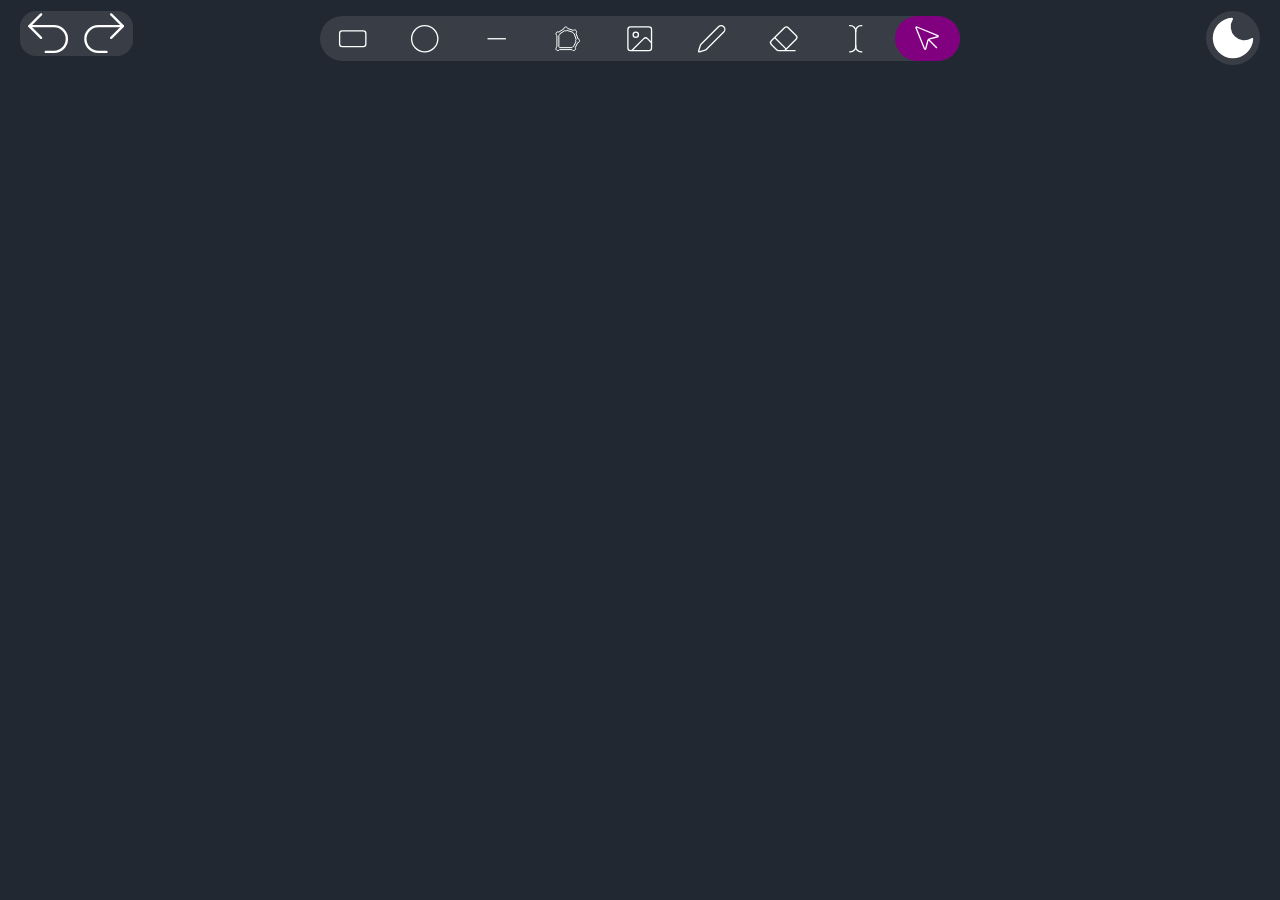
==== index.html @ 04cea1e0 "Feat : Added toolbar for text tool" ====
<!DOCTYPE html>
<html lang="en">
  <head>
    <meta charset="UTF-8">
    <meta name="viewport" content="width=device-width, initial-scale=1.0">
    <title>Apollo</title>
    <link rel="stylesheet" href="apollo.css">
    <link rel="icon" href="apollo_icon.png" type="image/png">
    <script src="toggle_theme.js" defer></script>
    <script src="canvas.js" defer></script>

  </head>
  <body>
    <canvas id="final">Uhm sorry!....An error occured while loading the canvas.</canvas>
    <canvas id="test">Uhm sorry!....An error occured while loading the canvas.</canvas>
    <menu id="top_buttons">
    <!--Top panel of basic tools' buttons-->
    <button id="draw_rectangle" type="button" class="tools"><svg xmlns="http://www.w3.org/2000/svg" viewBox="0 0 24 24"  stroke-width="1" stroke-linecap="butt" stroke-linejoin="round"><rect width="20" height="12" x="2" y="6" rx="2"/></svg></button>
    <button id="draw_circle" type="button" class="tools"><svg xmlns="http://www.w3.org/2000/svg" viewBox="0 0 24 24" stroke-width="1" stroke-linecap="butt" stroke-linejoin="round" ><circle cx="12" cy="12" r="10"/></svg></button>
    <button id="line" type="button" class="tools"><svg xmlns="http://www.w3.org/2000/svg" viewBox="0 0 24 24" stroke-width="1" stroke-linecap="butt" stroke-linejoin="round" ><path d="M5 12h14"/></svg></button>
    <button id="polygon" type="button" class = "tools"><svg fill="#000000" viewBox="0 0 32 32" xmlns="http://www.w3.org/2000/svg" stroke="#000000"><g id="SVGRepo_bgCarrier" stroke-width="0"></g><g id="SVGRepo_tracerCarrier" stroke-linecap="round" stroke-linejoin="round"></g><g id="SVGRepo_iconCarrier"><path d="M 14 4 C 12.894531 4 12 4.894531 12 6 C 12 6.019531 12 6.042969 12 6.0625 L 6.9375 9.25 C 6.65625 9.101563 6.339844 9 6 9 C 4.894531 9 4 9.894531 4 11 C 4 11.738281 4.402344 12.371094 5 12.71875 L 5 24.28125 C 4.402344 24.628906 4 25.261719 4 26 C 4 27.105469 4.894531 28 6 28 C 6.738281 28 7.371094 27.597656 7.71875 27 L 20.28125 27 C 20.628906 27.597656 21.261719 28 22 28 C 23.105469 28 24 27.105469 24 26 C 24 25.601563 23.890625 25.21875 23.6875 24.90625 L 26.125 20 C 27.171875 19.933594 28 19.0625 28 18 C 28 17.023438 27.300781 16.207031 26.375 16.03125 L 24.46875 10.3125 C 24.785156 9.957031 25 9.511719 25 9 C 25 7.894531 24.105469 7 23 7 C 22.488281 7 22.042969 7.214844 21.6875 7.53125 L 15.96875 5.59375 C 15.78125 4.683594 14.964844 4 14 4 Z M 15.3125 7.5 L 21.03125 9.375 C 21.183594 10.179688 21.820313 10.816406 22.625 10.96875 L 24.53125 16.65625 C 24.207031 17.011719 24 17.480469 24 18 C 24 18.414063 24.128906 18.804688 24.34375 19.125 L 21.875 24 C 21.1875 24.042969 20.609375 24.4375 20.28125 25 L 7.71875 25 C 7.542969 24.699219 7.300781 24.457031 7 24.28125 L 7 12.71875 C 7.597656 12.371094 8 11.738281 8 11 C 8 10.980469 8 10.957031 8 10.9375 L 13.0625 7.75 C 13.34375 7.898438 13.660156 8 14 8 C 14.503906 8 14.960938 7.808594 15.3125 7.5 Z"></path></g></svg></button>
    <button id="image" type="button" class="tools"><svg xmlns="http://www.w3.org/2000/svg" viewBox="0 0 24 24" stroke-width="1" stroke-linecap="butt" stroke-linejoin="round" ><rect width="18" height="18" x="3" y="3" rx="2" ry="2"/><circle cx="9" cy="9" r="2"/><path d="m21 15-3.086-3.086a2 2 0 0 0-2.828 0L6 21"/></svg></button>
    <button id="pencil" type="button" class="tools"><svg xmlns="http://www.w3.org/2000/svg" viewBox="0 0 24 24" stroke-width="1" stroke-linecap="butt" stroke-linejoin="round" ><path d="M21.174 6.812a1 1 0 0 0-3.986-3.987L3.842 16.174a2 2 0 0 0-.5.83l-1.321 4.352a.5.5 0 0 0 .623.622l4.353-1.32a2 2 0 0 0 .83-.497z"/></svg></button>
    <button id="eraser" type="button" class="tools"><svg xmlns="http://www.w3.org/2000/svg"  viewBox="0 0 24 24" stroke-width="1" stroke-linecap="butt" stroke-linejoin="round"><path d="M21 21H8a2 2 0 0 1-1.42-.587l-3.994-3.999a2 2 0 0 1 0-2.828l10-10a2 2 0 0 1 2.829 0l5.999 6a2 2 0 0 1 0 2.828L12.834 21"/><path d="m5.082 11.09 8.828 8.828"/></svg></button>
    <button id="text" type="button" class="tools"><svg xmlns="http://www.w3.org/2000/svg" viewBox="0 0 24 24"  stroke-width="1" stroke-linecap="butt" stroke-linejoin="round" ><path d="M17 22h-1a4 4 0 0 1-4-4V6a4 4 0 0 1 4-4h1"/><path d="M7 22h1a4 4 0 0 0 4-4v-1"/><path d="M7 2h1a4 4 0 0 1 4 4v1"/></svg></button>
    <button id="selection" type="button" class="tools"><svg xmlns="http://www.w3.org/2000/svg" viewBox="0 0 24 24" stroke-width="1" stroke-linecap="butt" stroke-linejoin="round" ><path d="M12.586 12.586 19 19"/><path d="M3.688 3.037a.497.497 0 0 0-.651.651l6.5 15.999a.501.501 0 0 0 .947-.062l1.569-6.083a2 2 0 0 1 1.448-1.479l6.124-1.579a.5.5 0 0 0 .063-.947z"/></svg></button>
    
    </menu>
    <!--theme toggle button-->
    <button id="toggle_theme" class="extra_functionality" type="button">
      <svg xmlns="http://www.w3.org/2000/svg" id= "moon" viewBox="0 0 24 24" fill="white" stroke-width="1" stroke-linecap="round" stroke-linejoin="round"><path d="M20.985 12.486a9 9 0 1 1-9.473-9.472c.405-.022.617.46.402.803a6 6 0 0 0 8.268 8.268c.344-.215.825-.004.803.401"/></svg>
      <svg xmlns="http://www.w3.org/2000/svg" id="sun" viewBox="0 0 24 24" fill="orange" stroke-width="1" stroke-linecap="round" stroke-linejoin="round"><circle cx="12" cy="12" r="4"/><path d="M12 2v2"/><path d="M12 20v2"/><path d="m4.93 4.93 1.41 1.41"/><path d="m17.66 17.66 1.41 1.41"/><path d="M2 12h2"/><path d="M20 12h2"/><path d="m6.34 17.66-1.41 1.41"/><path d="m19.07 4.93-1.41 1.41"/></svg> 
    </button>

    <div id="undo_redo" class="history">
    <button id="undo"  type="button">
      <svg xmlns="http://www.w3.org/2000/svg" viewBox="0 0 24 24" stroke-width="1" stroke-linecap="round" stroke-linejoin="round"><path d="M9 14 4 9l5-5"/><path d="M4 9h10.5a5.5 5.5 0 0 1 5.5 5.5a5.5 5.5 0 0 1-5.5 5.5H11"/></svg>
    </button>
    <button id="redo" type="button">
      <svg xmlns="http://www.w3.org/2000/svg" viewBox="0 0 24 24" stroke-width="1" stroke-linecap="round" stroke-linejoin="round"><path d="m15 14 5-5-5-5"/><path d="M20 9H9.5A5.5 5.5 0 0 0 4 14.5A5.5 5.5 0 0 0 9.5 20H13"/></svg>
    </button>
    </div>
    <menu id="stroke_manipulation" class="beautifiers">
      <pre>Stroke color:</pre>
      <input type="color" id="stroke_color">
      <!--implement default color and local storage-->
      <pre>Stroke style:</pre>
      <div id="stroke_style">
        <button id="straight-line" type="button" class="stroke_button"><svg xmlns="http://www.w3.org/2000/svg" viewBox="0 0 24 24" stroke-width="1" stroke-linecap="butt" stroke-linejoin="round" ><path d="M5 12h14"/></svg></button>
        <button id="dotted-line" type="button" class="stroke_button"><svg xmlns="http://www.w3.org/2000/svg"  viewBox="0 0 24 24" stroke-width="2" stroke-linecap="round" stroke-linejoin="round" ><circle cx="12" cy="12" r="1"/><circle cx="19" cy="12" r="1"/><circle cx="5" cy="12" r="1"/></svg></button>
      </div>
      <pre>Stroke width:</pre>
      <input type="range" id="stroke_width" min="1" max="20">
      <pre>Opacity:</pre>
      <input type="range" id="opacity" min="0" max="100">
    </menu>
    <menu id="font_manipulation" class="beautifiers">
      <pre>Text color:</pre>
      <input type="color" id="font_color">
      <pre>Font family:</pre>
      <select id="font_family">
        <option>Arial</option>
        <option>Consolas</option>
        <option>Helvetica</option>
        <option>Verdana</option>
        <option>Garamond</option>
        <option>Tahoma</option>
        <option>Impact</option>
      </select>
    </menu>
    
    
  </body>
</html>
---- apollo.css ----
:root {
    --bg-color: #222831;
    --button-background-color: #393E46;
    --button-highlight-color: #DFD0B8;
    --button-fill-color: white;
    --button-active-color: purple; 
}

.light {
    --bg-color: #cbcbcb ;
    --button-background-color:#ffffe3 ;
    --button-highlight-color: black;
    --button-fill-color: #4a4a4a;
    --button-active-color:#6d8196 ;
}
* {
    box-sizing: border-box;
}
body {
        background-color: var(--bg-color) ;
        padding: 0;
        margin: 0 0 0 0;
        overflow: hidden;
    }
button {
  background: none;
  border: 0;
  padding:0;
  border-radius: 8rem;
  margin:0;
  cursor: pointer;
  display: flex;
  align-items: center;
  justify-content: center;
}

.crosshair {
    cursor : crosshair;
}
.textcursor {
    cursor : text;
}
#top_buttons {
    background-color: var(--button-background-color);
    position: fixed;
    display: flex;
    align-items: stretch;
    gap: 1%;
    border:0;
    padding:0;
    width: clamp(12rem,50%,50rem);
    left: 25%;
    top: 0rem;
    right : 25%;
    height: 5%;
    border-radius: 8rem;
    border-style:none;   
}
.tools {
    flex-grow: 1;
    z-index: 1;
}
.selected {
    background-color: var(--button-active-color);
}

.tools:focus {
    outline: none;
    box-shadow: none;
}
.tools svg {
  width: 100%;
  height: 70%;
  stroke: var(--button-fill-color);
  fill: none;
  transition: stroke 0.3s ;
}

.tools:hover svg {
  stroke: var(--button-highlight-color); 
  stroke-width: 3;
}

.extra_functionality {
    position: fixed;
    top:0.6875rem;
    height: 6vh;
    aspect-ratio: 1/1;
    display: flex;
    border-radius: 50%;
    padding:0;
    margin:0;
    background-color: var(--button-background-color);
    z-index:1;
}
.extra_functionality:hover {
    outline:none;
    box-shadow: none;
}
.extra_functionality:hover svg {
    stroke: var(--button-highlight-color);
    stroke-width: 1.5;
}
.history {
    position: fixed;
    top:0.6875rem;
    left:1.25rem;
    height: 5vh;
    aspect-ratio: 2.5/1;
    display: flex;
    justify-content: center;
    align-items: center;
    border-radius: 1rem;
    padding:0;
    margin:0;
    background-color: var(--button-background-color);
    z-index:1;
}
.history button svg{
    height:60%;
    width:100%;
    fill:none;
    stroke: var(--button-fill-color);
}
.history button:hover {
    outline:none;
    box-shadow: none;
}
.history button:hover svg {
    stroke: var(--button-highlight-color);
    stroke-width: 1.5;
}
#toggle_theme {
    right:20px;
}


#toggle_theme svg:last-child {
    display: none;
}
.light #toggle_theme svg:last-child {
    display: block;
}
.light #toggle_theme svg:first-child {
    display: none;
}



#test {
    position: fixed;
    background-color: transparent;
    top:0;
    left:0;
}
#final {
    position: fixed;
    background-color: transparent;
    top:0;
    left:0;
}

.beautifiers{
    border:0;
    margin:0;
    padding:1rem 1rem 1rem 1rem;
    display:flex;
    flex-direction: column;
    justify-content: center;
    align-items: center;
    background-color: var(--button-background-color);
    border-radius: 1rem;
    position: fixed;
    top: 20%;
    height:auto;
    max-height: 70vh;
    gap: 0.7rem;
    left:0rem;
}
.beautifiers pre{
    margin:0;
    font-size:1rem;
    color: var(--button-fill-color);
}
.beautifiers input{
    padding: 0;
    margin:0;
    border : none;
}
.beautifiers input:hover{
    cursor: pointer;
}
.beautifiers div{
   display: inline-flex;
   align-items: center;
   justify-content: center;
   gap:1rem;
}
.beautifiers div button{
   width:3rem;
}
.beautifiers div button:hover svg{
   stroke: var(--button-highlight-color);
   stroke-width: 2.70;
}
.beautifiers div button svg{
   stroke: var(--button-fill-color);
   height: 80%;
   width:100%;
   fill:none;
}
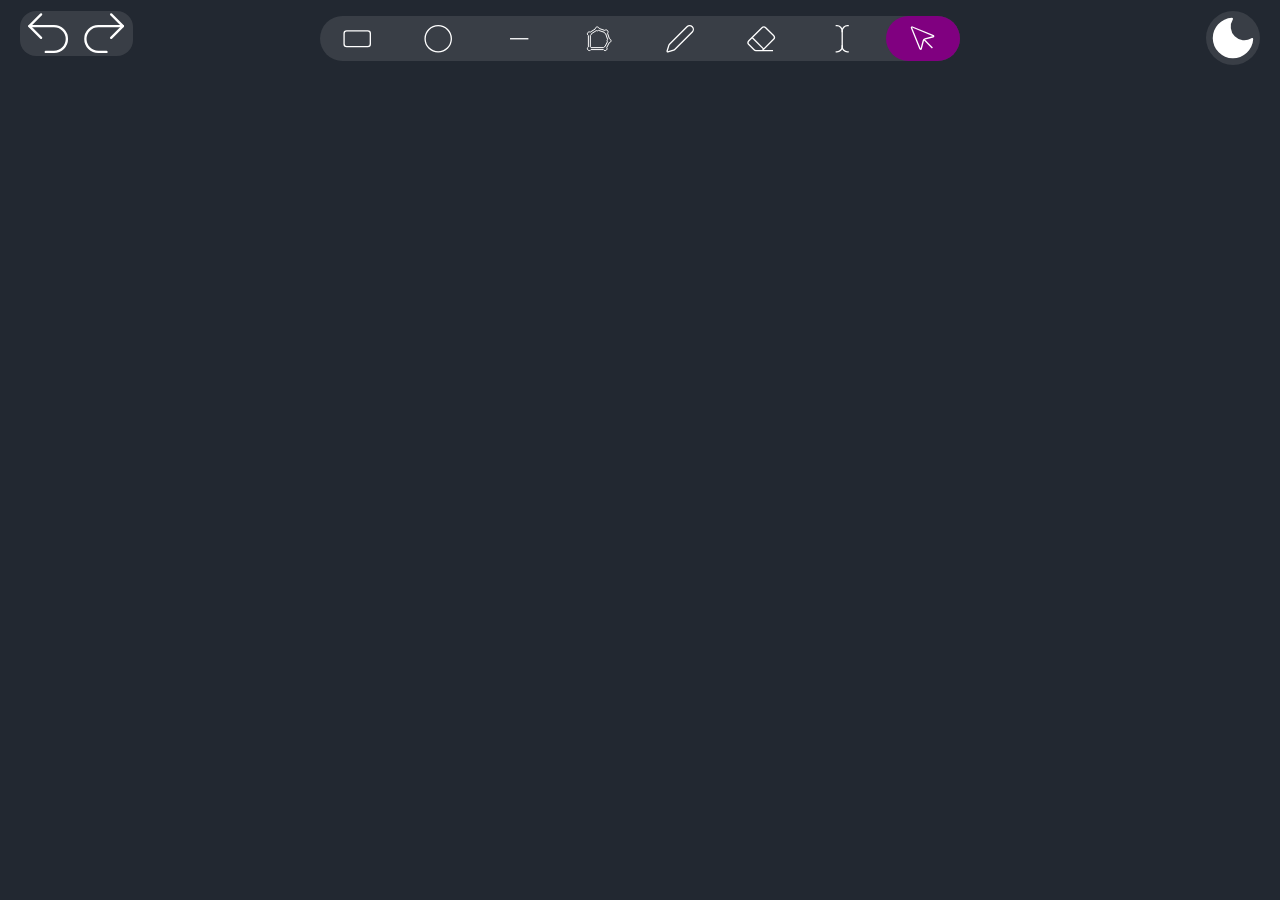
==== commit 6e459dcb: "bugfix : Faulty image icon" ====
--- a/index.html
+++ b/index.html
@@ -19,7 +19,6 @@
     <button id="draw_circle" type="button" class="tools"><svg xmlns="http://www.w3.org/2000/svg" viewBox="0 0 24 24" stroke-width="1" stroke-linecap="butt" stroke-linejoin="round" ><circle cx="12" cy="12" r="10"/></svg></button>
     <button id="line" type="button" class="tools"><svg xmlns="http://www.w3.org/2000/svg" viewBox="0 0 24 24" stroke-width="1" stroke-linecap="butt" stroke-linejoin="round" ><path d="M5 12h14"/></svg></button>
     <button id="polygon" type="button" class = "tools"><svg fill="#000000" viewBox="0 0 32 32" xmlns="http://www.w3.org/2000/svg" stroke="#000000"><g id="SVGRepo_bgCarrier" stroke-width="0"></g><g id="SVGRepo_tracerCarrier" stroke-linecap="round" stroke-linejoin="round"></g><g id="SVGRepo_iconCarrier"><path d="M 14 4 C 12.894531 4 12 4.894531 12 6 C 12 6.019531 12 6.042969 12 6.0625 L 6.9375 9.25 C 6.65625 9.101563 6.339844 9 6 9 C 4.894531 9 4 9.894531 4 11 C 4 11.738281 4.402344 12.371094 5 12.71875 L 5 24.28125 C 4.402344 24.628906 4 25.261719 4 26 C 4 27.105469 4.894531 28 6 28 C 6.738281 28 7.371094 27.597656 7.71875 27 L 20.28125 27 C 20.628906 27.597656 21.261719 28 22 28 C 23.105469 28 24 27.105469 24 26 C 24 25.601563 23.890625 25.21875 23.6875 24.90625 L 26.125 20 C 27.171875 19.933594 28 19.0625 28 18 C 28 17.023438 27.300781 16.207031 26.375 16.03125 L 24.46875 10.3125 C 24.785156 9.957031 25 9.511719 25 9 C 25 7.894531 24.105469 7 23 7 C 22.488281 7 22.042969 7.214844 21.6875 7.53125 L 15.96875 5.59375 C 15.78125 4.683594 14.964844 4 14 4 Z M 15.3125 7.5 L 21.03125 9.375 C 21.183594 10.179688 21.820313 10.816406 22.625 10.96875 L 24.53125 16.65625 C 24.207031 17.011719 24 17.480469 24 18 C 24 18.414063 24.128906 18.804688 24.34375 19.125 L 21.875 24 C 21.1875 24.042969 20.609375 24.4375 20.28125 25 L 7.71875 25 C 7.542969 24.699219 7.300781 24.457031 7 24.28125 L 7 12.71875 C 7.597656 12.371094 8 11.738281 8 11 C 8 10.980469 8 10.957031 8 10.9375 L 13.0625 7.75 C 13.34375 7.898438 13.660156 8 14 8 C 14.503906 8 14.960938 7.808594 15.3125 7.5 Z"></path></g></svg></button>
-    <button id="image" type="button" class="tools"><svg xmlns="http://www.w3.org/2000/svg" viewBox="0 0 24 24" stroke-width="1" stroke-linecap="butt" stroke-linejoin="round" ><rect width="18" height="18" x="3" y="3" rx="2" ry="2"/><circle cx="9" cy="9" r="2"/><path d="m21 15-3.086-3.086a2 2 0 0 0-2.828 0L6 21"/></svg></button>
     <button id="pencil" type="button" class="tools"><svg xmlns="http://www.w3.org/2000/svg" viewBox="0 0 24 24" stroke-width="1" stroke-linecap="butt" stroke-linejoin="round" ><path d="M21.174 6.812a1 1 0 0 0-3.986-3.987L3.842 16.174a2 2 0 0 0-.5.83l-1.321 4.352a.5.5 0 0 0 .623.622l4.353-1.32a2 2 0 0 0 .83-.497z"/></svg></button>
     <button id="eraser" type="button" class="tools"><svg xmlns="http://www.w3.org/2000/svg"  viewBox="0 0 24 24" stroke-width="1" stroke-linecap="butt" stroke-linejoin="round"><path d="M21 21H8a2 2 0 0 1-1.42-.587l-3.994-3.999a2 2 0 0 1 0-2.828l10-10a2 2 0 0 1 2.829 0l5.999 6a2 2 0 0 1 0 2.828L12.834 21"/><path d="m5.082 11.09 8.828 8.828"/></svg></button>
     <button id="text" type="button" class="tools"><svg xmlns="http://www.w3.org/2000/svg" viewBox="0 0 24 24"  stroke-width="1" stroke-linecap="butt" stroke-linejoin="round" ><path d="M17 22h-1a4 4 0 0 1-4-4V6a4 4 0 0 1 4-4h1"/><path d="M7 22h1a4 4 0 0 0 4-4v-1"/><path d="M7 2h1a4 4 0 0 1 4 4v1"/></svg></button>
@@ -48,11 +47,12 @@
       <div id="stroke_style">
         <button id="straight-line" type="button" class="stroke_button"><svg xmlns="http://www.w3.org/2000/svg" viewBox="0 0 24 24" stroke-width="1" stroke-linecap="butt" stroke-linejoin="round" ><path d="M5 12h14"/></svg></button>
         <button id="dotted-line" type="button" class="stroke_button"><svg xmlns="http://www.w3.org/2000/svg"  viewBox="0 0 24 24" stroke-width="2" stroke-linecap="round" stroke-linejoin="round" ><circle cx="12" cy="12" r="1"/><circle cx="19" cy="12" r="1"/><circle cx="5" cy="12" r="1"/></svg></button>
+        <button id = "dashed-line" type="button" class = "stroke_button"><svg viewBox="0 0 17 17" version="1.1" xmlns="http://www.w3.org/2000/svg" xmlns:xlink="http://www.w3.org/1999/xlink" fill="#000000"><g id="SVGRepo_bgCarrier" stroke-width="0"></g><g id="SVGRepo_tracerCarrier" stroke-linecap="round" stroke-linejoin="round"></g><g id="SVGRepo_iconCarrier"> <path d="M0 8h4v1h-4v-1zM6.5 9h4v-1h-4v1zM13 8v1h4v-1h-4z" fill="#000000"></path> </g></svg></button>
       </div>
       <pre>Stroke width:</pre>
-      <input type="range" id="stroke_width" min="1" max="20">
+      <div><input type="range" id="stroke_width" min="1" max="20" step="1"><span> </span><output id = "stroke_width_value" min_width="20px"></output></div>
       <pre>Opacity:</pre>
-      <input type="range" id="opacity" min="0" max="100">
+      <div><input type="range" id="opacity" min="0" max="100" step="1"><span> </span><output min-width = "20px" id = "opacity_value"></output></div>
     </menu>
     <menu id="font_manipulation" class="beautifiers">
       <pre>Text color:</pre>
@@ -67,6 +67,8 @@
         <option>Tahoma</option>
         <option>Impact</option>
       </select>
+      <pre>Font size:</pre>
+      <div><input type="range" id="font_size" min="8" max="96" step="1"><span> </span><output min-width = "20px" id = "font_size_value"></output></div>
     </menu>
     
     
--- a/apollo.css
+++ b/apollo.css
@@ -40,6 +40,9 @@
 .textcursor {
     cursor : text;
 }
+.grabbing {
+    cursor : grabbing;
+}
 #top_buttons {
     background-color: var(--button-background-color);
     position: fixed;
@@ -209,4 +212,7 @@
    width:100%;
    fill:none;
 }
-
+output{
+    color: var(--button-fill-color);
+}
+
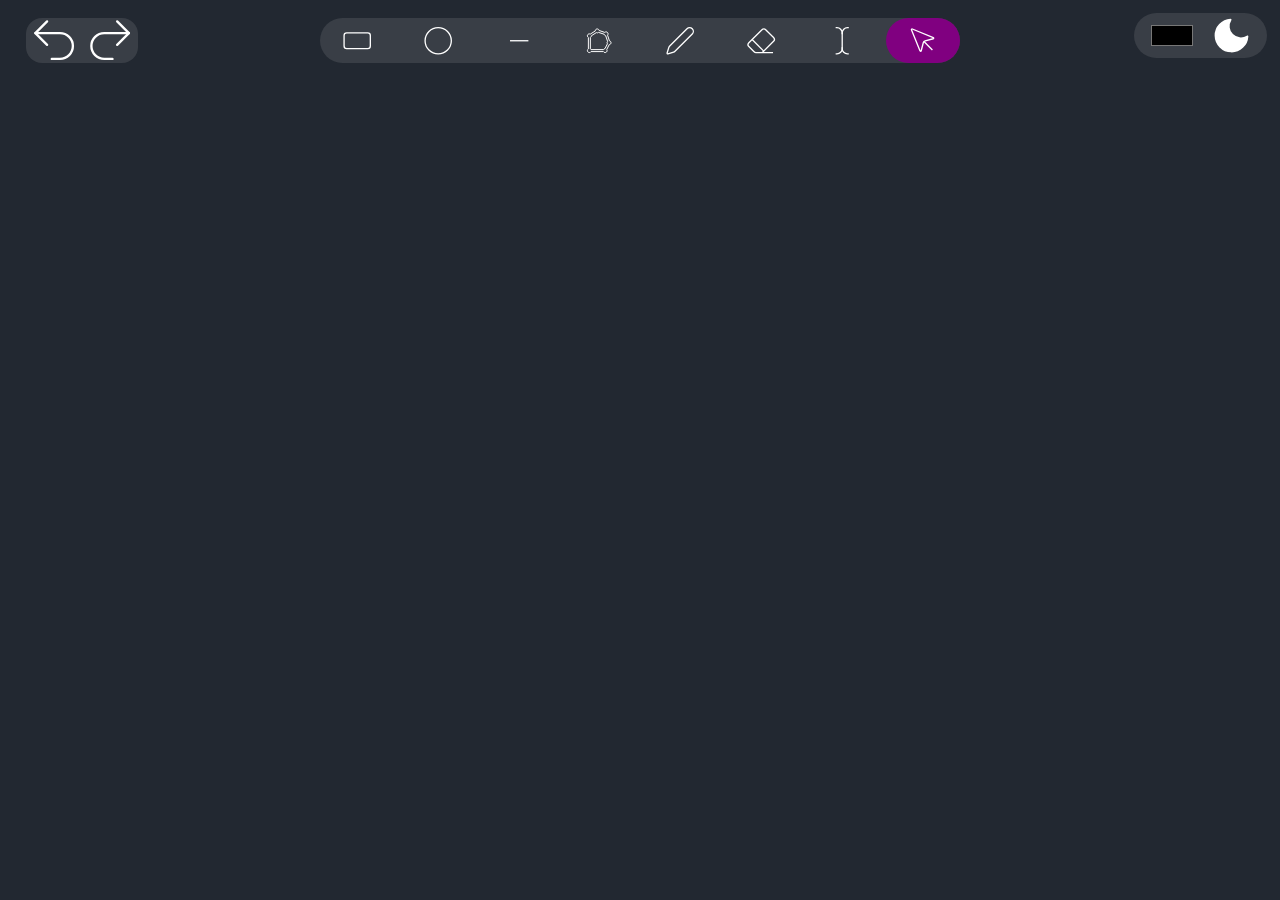
==== commit f070a929: "feat: User controls the color of the canvas and it is theme independent." ====
--- a/index.html
+++ b/index.html
@@ -23,13 +23,14 @@
     <button id="eraser" type="button" class="tools"><svg xmlns="http://www.w3.org/2000/svg"  viewBox="0 0 24 24" stroke-width="1" stroke-linecap="butt" stroke-linejoin="round"><path d="M21 21H8a2 2 0 0 1-1.42-.587l-3.994-3.999a2 2 0 0 1 0-2.828l10-10a2 2 0 0 1 2.829 0l5.999 6a2 2 0 0 1 0 2.828L12.834 21"/><path d="m5.082 11.09 8.828 8.828"/></svg></button>
     <button id="text" type="button" class="tools"><svg xmlns="http://www.w3.org/2000/svg" viewBox="0 0 24 24"  stroke-width="1" stroke-linecap="butt" stroke-linejoin="round" ><path d="M17 22h-1a4 4 0 0 1-4-4V6a4 4 0 0 1 4-4h1"/><path d="M7 22h1a4 4 0 0 0 4-4v-1"/><path d="M7 2h1a4 4 0 0 1 4 4v1"/></svg></button>
     <button id="selection" type="button" class="tools"><svg xmlns="http://www.w3.org/2000/svg" viewBox="0 0 24 24" stroke-width="1" stroke-linecap="butt" stroke-linejoin="round" ><path d="M12.586 12.586 19 19"/><path d="M3.688 3.037a.497.497 0 0 0-.651.651l6.5 15.999a.501.501 0 0 0 .947-.062l1.569-6.083a2 2 0 0 1 1.448-1.479l6.124-1.579a.5.5 0 0 0 .063-.947z"/></svg></button>
-    
     </menu>
-    <!--theme toggle button-->
-    <button id="toggle_theme" class="extra_functionality" type="button">
+    <div id="theme">
+    <span><input type = "color" id = "canvas_color"></span>
+    <button id="toggle_theme" type="button">
       <svg xmlns="http://www.w3.org/2000/svg" id= "moon" viewBox="0 0 24 24" fill="white" stroke-width="1" stroke-linecap="round" stroke-linejoin="round"><path d="M20.985 12.486a9 9 0 1 1-9.473-9.472c.405-.022.617.46.402.803a6 6 0 0 0 8.268 8.268c.344-.215.825-.004.803.401"/></svg>
       <svg xmlns="http://www.w3.org/2000/svg" id="sun" viewBox="0 0 24 24" fill="orange" stroke-width="1" stroke-linecap="round" stroke-linejoin="round"><circle cx="12" cy="12" r="4"/><path d="M12 2v2"/><path d="M12 20v2"/><path d="m4.93 4.93 1.41 1.41"/><path d="m17.66 17.66 1.41 1.41"/><path d="M2 12h2"/><path d="M20 12h2"/><path d="m6.34 17.66-1.41 1.41"/><path d="m19.07 4.93-1.41 1.41"/></svg> 
     </button>
+  </div>
 
     <div id="undo_redo" class="history">
     <button id="undo"  type="button">
--- a/apollo.css
+++ b/apollo.css
@@ -7,8 +7,7 @@
 }
 
 .light {
-    --bg-color: #cbcbcb ;
-    --button-background-color:#ffffe3 ;
+    --button-background-color:#DFD0B8;
     --button-highlight-color: black;
     --button-fill-color: #4a4a4a;
     --button-active-color:#6d8196 ;
@@ -49,11 +48,12 @@
     display: flex;
     align-items: stretch;
     gap: 1%;
+    margin: 0 0 0 0;
     border:0;
     padding:0;
     width: clamp(12rem,50%,50rem);
     left: 25%;
-    top: 0rem;
+    top: 2vh;
     right : 25%;
     height: 5%;
     border-radius: 8rem;
@@ -85,8 +85,6 @@
 }
 
 .extra_functionality {
-    position: fixed;
-    top:0.6875rem;
     height: 6vh;
     aspect-ratio: 1/1;
     display: flex;
@@ -106,8 +104,8 @@
 }
 .history {
     position: fixed;
-    top:0.6875rem;
-    left:1.25rem;
+    top:2vh;
+    left:2vw;
     height: 5vh;
     aspect-ratio: 2.5/1;
     display: flex;
@@ -133,10 +131,41 @@
     stroke: var(--button-highlight-color);
     stroke-width: 1.5;
 }
+#theme {
+    position: fixed;
+    right:1vw;
+    top:1vw;
+    height: 5vh;
+    display:flex;
+    gap:1vw;
+    background-color: var(--button-background-color);
+    flex-direction: row;
+    justify-content: center;
+    align-items: center;
+    padding:0 1vw;
+    margin:0 0;
+    border-radius: 4rem;
+}
 #toggle_theme {
-    right:20px;
-}
-
+    height: 100%;
+    aspect-ratio: 1/1;
+    display: flex;
+    border-radius: 50%;
+    padding:0;
+    margin:0;
+    background-color: transparent;
+    z-index:1;
+}
+#canvas_color{
+    height:3.5vh;
+    border:none;
+    cursor:pointer;
+    background-color: transparent;
+}
+
+#toggle_theme svg:hover{
+    stroke: var(--button-highlight-color)
+}
 
 #toggle_theme svg:last-child {
     display: none;
@@ -147,8 +176,6 @@
 .light #toggle_theme svg:first-child {
     display: none;
 }
-
-
 
 #test {
     position: fixed;
@@ -174,7 +201,7 @@
     background-color: var(--button-background-color);
     border-radius: 1rem;
     position: fixed;
-    top: 20%;
+    top: 20vh;
     height:auto;
     max-height: 70vh;
     gap: 0.7rem;
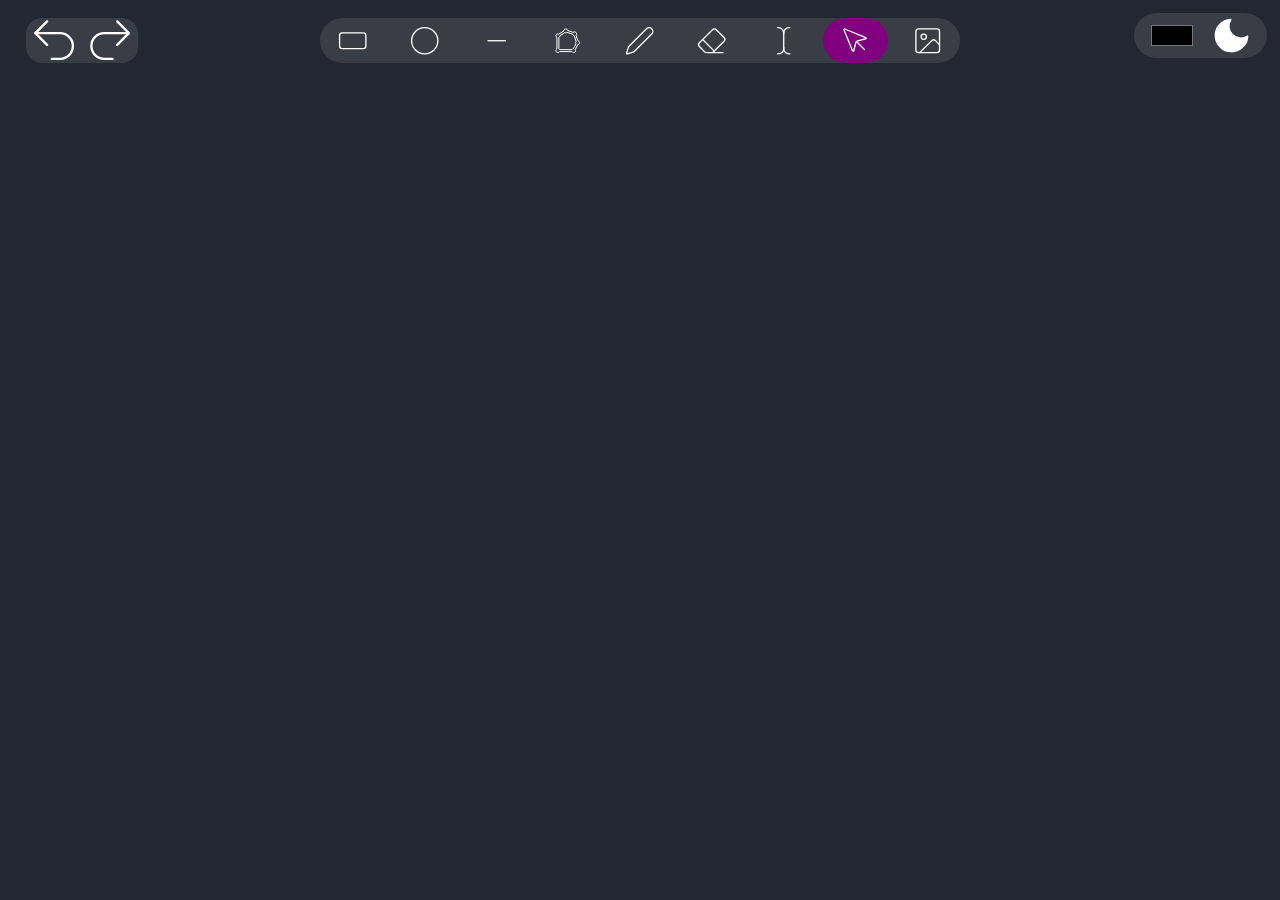
==== commit 3d56b04a: "feature : Users can add images to the canvas which are generated randomly." ====
--- a/index.html
+++ b/index.html
@@ -23,6 +23,7 @@
     <button id="eraser" type="button" class="tools"><svg xmlns="http://www.w3.org/2000/svg"  viewBox="0 0 24 24" stroke-width="1" stroke-linecap="butt" stroke-linejoin="round"><path d="M21 21H8a2 2 0 0 1-1.42-.587l-3.994-3.999a2 2 0 0 1 0-2.828l10-10a2 2 0 0 1 2.829 0l5.999 6a2 2 0 0 1 0 2.828L12.834 21"/><path d="m5.082 11.09 8.828 8.828"/></svg></button>
     <button id="text" type="button" class="tools"><svg xmlns="http://www.w3.org/2000/svg" viewBox="0 0 24 24"  stroke-width="1" stroke-linecap="butt" stroke-linejoin="round" ><path d="M17 22h-1a4 4 0 0 1-4-4V6a4 4 0 0 1 4-4h1"/><path d="M7 22h1a4 4 0 0 0 4-4v-1"/><path d="M7 2h1a4 4 0 0 1 4 4v1"/></svg></button>
     <button id="selection" type="button" class="tools"><svg xmlns="http://www.w3.org/2000/svg" viewBox="0 0 24 24" stroke-width="1" stroke-linecap="butt" stroke-linejoin="round" ><path d="M12.586 12.586 19 19"/><path d="M3.688 3.037a.497.497 0 0 0-.651.651l6.5 15.999a.501.501 0 0 0 .947-.062l1.569-6.083a2 2 0 0 1 1.448-1.479l6.124-1.579a.5.5 0 0 0 .063-.947z"/></svg></button>
+    <button id="image" type="button" class="tools"><svg xmlns="http://www.w3.org/2000/svg" viewBox="0 0 24 24" stroke-width="1" stroke-linecap="round" stroke-linejoin="round"><rect width="18" height="18" x="3" y="3" rx="2" ry="2"/><circle cx="9" cy="9" r="2"/><path d="m21 15-3.086-3.086a2 2 0 0 0-2.828 0L6 21"/></svg></button>  
     </menu>
     <div id="theme">
     <span><input type = "color" id = "canvas_color"></span>
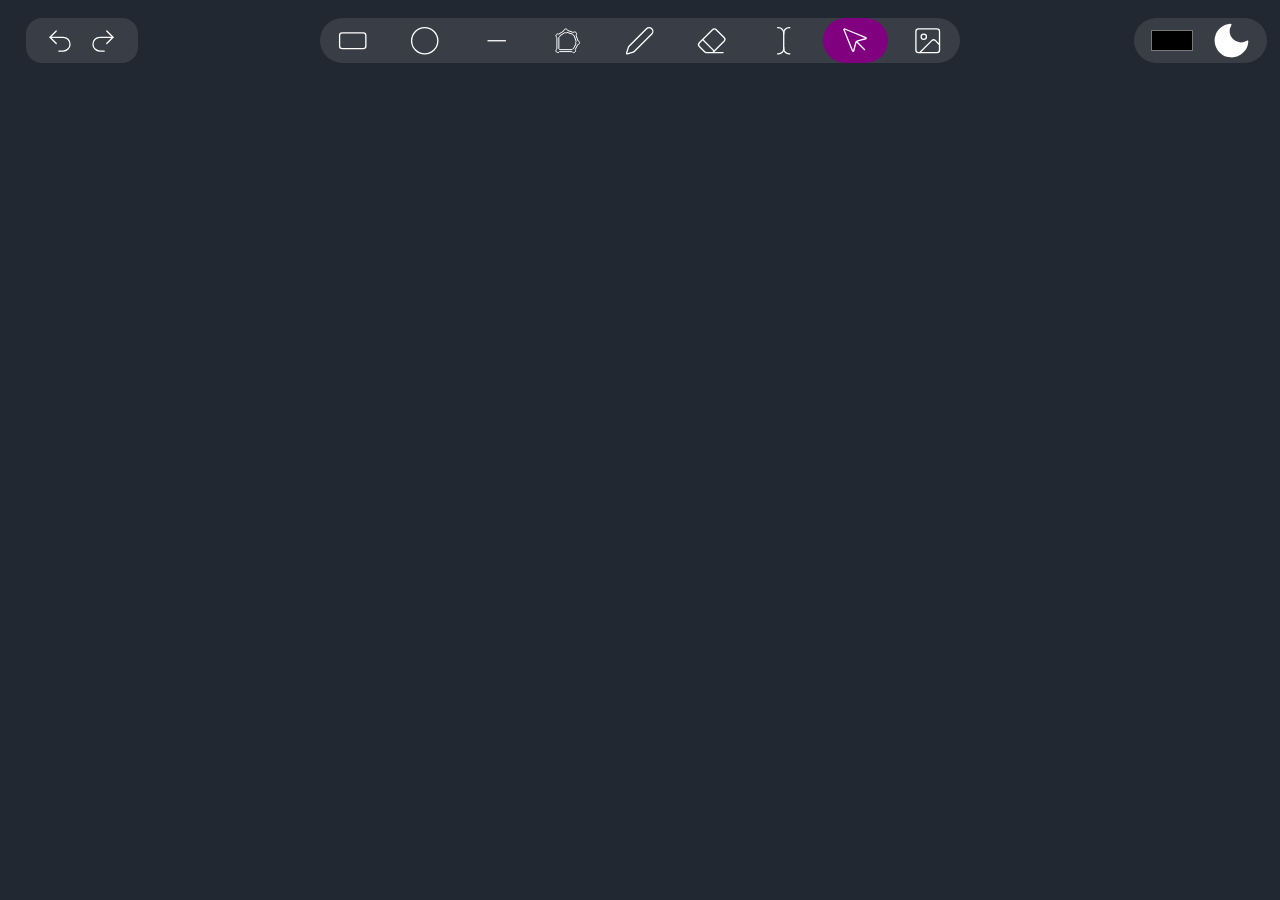
==== commit 45210faf: "Functionality : Improved UI and responsiveness." ====
--- a/index.html
+++ b/index.html
@@ -55,6 +55,7 @@
       <div><input type="range" id="stroke_width" min="1" max="20" step="1"><span> </span><output id = "stroke_width_value" min_width="20px"></output></div>
       <pre>Opacity:</pre>
       <div><input type="range" id="opacity" min="0" max="100" step="1"><span> </span><output min-width = "20px" id = "opacity_value"></output></div>
+      <pre id="hint">Double-click to stop!</pre>
     </menu>
     <menu id="font_manipulation" class="beautifiers">
       <pre>Text color:</pre>
@@ -72,6 +73,7 @@
       <pre>Font size:</pre>
       <div><input type="range" id="font_size" min="8" max="96" step="1"><span> </span><output min-width = "20px" id = "font_size_value"></output></div>
     </menu>
+    <button type = "button" id="options">Options</button>
     
     
   </body>
--- a/apollo.css
+++ b/apollo.css
@@ -42,6 +42,9 @@
 .grabbing {
     cursor : grabbing;
 }
+.erasing {  
+  cursor: url("data:image/svg+xml;utf8,<svg xmlns='http://www.w3.org/2000/svg' width='24' height='24' viewBox='0 0 24 24' fill='white' stroke='black' stroke-width='1'><circle cx='12' cy='12' r='10'/></svg>") 12 12, pointer;
+}
 #top_buttons {
     background-color: var(--button-background-color);
     position: fixed;
@@ -51,7 +54,7 @@
     margin: 0 0 0 0;
     border:0;
     padding:0;
-    width: clamp(12rem,50%,50rem);
+    width: 50%;
     left: 25%;
     top: 2vh;
     right : 25%;
@@ -108,18 +111,21 @@
     left:2vw;
     height: 5vh;
     aspect-ratio: 2.5/1;
+    width: auto;
     display: flex;
     justify-content: center;
     align-items: center;
     border-radius: 1rem;
-    padding:0;
-    margin:0;
+    margin: 0;
+    gap:1vw;
     background-color: var(--button-background-color);
     z-index:1;
 }
 .history button svg{
-    height:60%;
-    width:100%;
+    height:2vw;
+    width:2vw;
+    min-height: 30px;
+    min-width: 30px;
     fill:none;
     stroke: var(--button-fill-color);
 }
@@ -134,7 +140,7 @@
 #theme {
     position: fixed;
     right:1vw;
-    top:1vw;
+    top:2vh;
     height: 5vh;
     display:flex;
     gap:1vw;
@@ -176,7 +182,9 @@
 .light #toggle_theme svg:first-child {
     display: none;
 }
-
+#hint{
+    display: none;
+}
 #test {
     position: fixed;
     background-color: transparent;
@@ -202,10 +210,10 @@
     border-radius: 1rem;
     position: fixed;
     top: 20vh;
+    left:1vw;
     height:auto;
     max-height: 70vh;
     gap: 0.7rem;
-    left:0rem;
 }
 .beautifiers pre{
     margin:0;
@@ -242,4 +250,49 @@
 output{
     color: var(--button-fill-color);
 }
-
+#options{
+    display : none;
+}
+
+@media (max-width: 620px) {
+  #options{
+    display: flex;
+    position: fixed;
+    top:auto;
+    background-color: var(--button-background-color);
+    font-size: 1rem;
+    color: var(--button-fill-color);
+    bottom: 2vh;
+    height:6vh;
+    left:40vw;
+    right:40vw;
+    width:20vw;
+  }
+  #options :hover{
+    color: var(--button-highlight-color);
+  }
+  #top_buttons{
+    width:90vw;
+    left:5vw;
+    height:6vh;
+    right:5vw
+  }
+  #theme{
+    top:auto;
+    height:6vh;
+    bottom:2vh;
+  }
+  .history{
+    top:auto;
+    height:6vh;
+    bottom:2vh;
+  }
+  .beautifiers{
+    left:15vw;
+    right: 15vw;
+    height:50vh;
+    width:70vw;
+  }
+
+}
+
